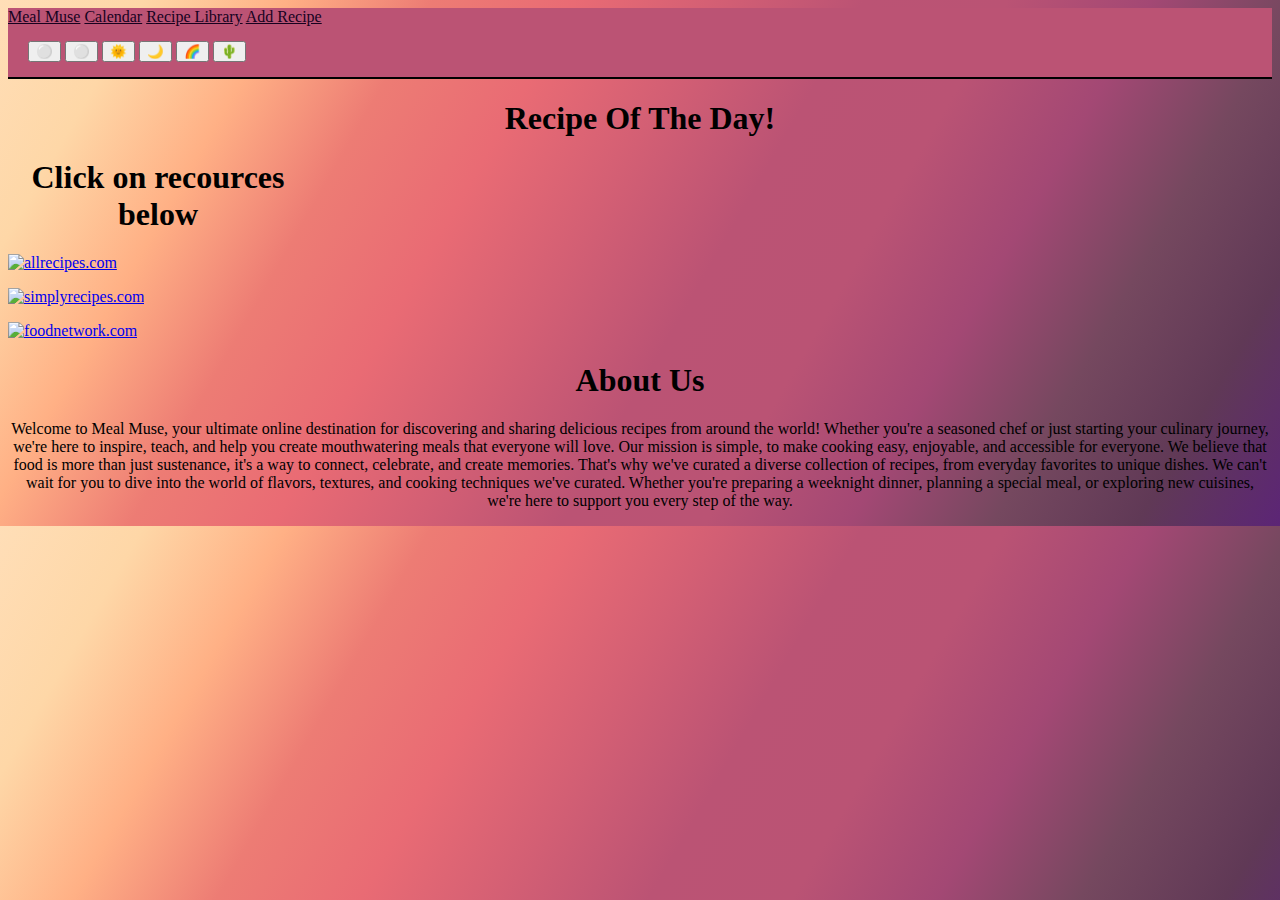
==== index.html @ 353a4a2f "updated cursor, toggles, read me, etc" ====
<!DOCTYPE html>
<html lang="en">
<head>
    <meta charset="UTF-8">
    <meta name="viewport" content="width=device-width, initial-scale=1.0">
    <title>Meal Muse</title>
    <link rel="stylesheet" href="https://cdn.jsdelivr.net/npm/bulma@1.0.2/css/bulma.min.css">
    <link rel="stylesheet" href="./assets/css/style.css">
    <link rel="stylesheet" href="./assets/css/override.css">
    <script defer type="text/javascript" src="./assets/js/recipe.library.js"></script>
    <script defer type="text/javascript" src="./assets/js/home-page.js"></script>
    <style>
        .custom-navbar { /* This is part of the navbar, but there is also bulma css in the stylesheet that it needs */
            background-color: #bb5374; 
            border-bottom: 2px solid black;
        }
        .navbar-item {
            color: #16021f; 
            transition: background-color 0.3s ease, color 0.3s ease;
        }
        .navbar-item:hover {
            background-color: #f0b45f; 
            color: black;
        }
    </style>
</head>
<body>
    <!-- Navigation Bar --> 
    <nav class="navbar custom-navbar">
        <div class="navbar-brand">
            <a class="navbar-item is-active" href="index.html">Meal Muse</a>
            <a class="navbar-item" href="Calendar.html">Calendar</a>
            <a class="navbar-item" href="recipe-library.html">Recipe Library</a>
            <a class="navbar-item" href="recipe-creation.html">Add Recipe</a>
        </div>
        <div class="toggles">
          <button id="toggle-button">⚪</button>
          <button id="toggle-light">⚪</button>
          <button id="mood1-hunter">🌞</button>
          <button id="mood2-nicholas">🌙</button>
          <button id="mood3-jameson">🌈</button>
          <button id="mood4-alexis">🌵</button>
      </div>
    </nav>
<main class="cursorStuff">
<div class="section">
  <div class="container">
    <div class="box" id="day-recipe" style="max-width: 1365px; justify-content: center; text-align: center;">
      <h1 class="title">Recipe Of The Day!</h1>
    </div>
  </div>
</div>
<div class="section">
  <div class="container" style="max-width: 300px; justify-content: center;">
   <div class="box">
    <h1 class="title" style="text-align: center;">Click on recources below</h1>
   </div>
  </div>
</div>
    <div class="section">
      <div class="container">
      <div class="columns" style="justify-content: space-between;">
      <div class="box" style="max-width: 350px; max-height: 200px;" >
        <p><a href="https://www.allrecipes.com/" target="_blank">
          <img src="./assets/images/pictures-landing/all-recipes.png" alt="allrecipes.com" style="height: 162px; width: 311px; align-items: center;">
          </a></p>
      </div>
      <div class="box" style="max-width: 350px; max-height: 200px;">
        <p><a href="https://www.simplyrecipes.com/" target="_blank">
          <img src="./assets/images/pictures-landing/simplyrecipes.jpg" alt="simplyrecipes.com" style="height: 162px; width: 311px; align-items: center;">
          </a></p>
      </div>
      <div class="box" style="max-width: 350px; max-height: 200px;">
        <p><a href="https://www.foodnetwork.com/" target="_blank">
          <img src="./assets/images/pictures-landing/food-network.jpg" alt="foodnetwork.com" style="height: 162px; width: 311px; align-items: center;" >
          </a></p>
      </div>
      </div>
      </div>
    </div>
</main>
<footer>
<div class="section">
<div class="container" style="text-align: center; max-width: 1365px;">
  <div class="box">
    <h1 class="title">About Us</h1>
    <p>Welcome to Meal Muse, your ultimate online destination for discovering and sharing delicious recipes from around the world! Whether you're a seasoned chef or just starting your culinary journey, we're here to inspire, teach, and help you create mouthwatering meals that everyone will love. Our mission is simple, to make cooking easy, enjoyable, and accessible for everyone. We believe that food is more than just sustenance, it's a way to connect, celebrate, and create memories. That's why we've curated a diverse collection of recipes, from everyday favorites to unique dishes. We can't wait for you to dive into the world of flavors, textures, and cooking techniques we've curated. Whether you're preparing a weeknight dinner, planning a special meal, or exploring new cuisines, we're here to support you every step of the way.</p>
  </div>
</div>
</div>
</footer>
</body>
</html>
---- assets/css/style.css ----
:root {
    --bulma-primary-h: 281deg;
    --bulma-primary-s: 52%;
    --bulma-primary-l: 30%;
    --bulma-link-h: 341deg;
    --bulma-link-s: 43%;
    --bulma-link-l: 53%;
    --bulma-info-h: 19deg;s
    --bulma-info-s: 87%;
    --bulma-success-h: 279deg;
    --bulma-success-s: 100%;
    --bulma-success-l: 86%;
    --bulma-warning-h: 33deg;
    --bulma-warning-s: 98%;
    --bulma-warning-l: 83%;
    --bulma-danger-h: 357deg;
    --bulma-danger-s: 76%;
    --bulma-danger-l: 67%;
    --bulma-scheme-h: 33;
    --bulma-scheme-s: 15%;
    --bulma-light-l: 97%;
    --bulma-light-invert-l: 22%;
    --bulma-dark-l: 22%;
    --bulma-dark-invert-l: 97%;
    --bulma-soft-l: 91%;
    --bulma-bold-l: 21%;
    --bulma-soft-invert-l: 21%;
    --bulma-bold-invert-l: 91%;
    --bulma-hover-background-l-delta: -30%;
    --bulma-active-background-l-delta: -11%;
    --bulma-hover-border-l-delta: -11%;
    --bulma-active-border-l-delta: -21%;
    --bulma-hover-color-l-delta: -6%;
    --bulma-active-color-l-delta: -11%;
    --bulma-hover-shadow-a-delta: -0.06;
    --bulma-active-shadow-a-delta: -0.2;
    --bulma-family-primary: Inter,SF Pro,Segoe UI,Roboto,Oxygen,Ubuntu,Helvetica Neue,Helvetica,Noto Sans, Arial,sans-serif;
    --bulma-family-secondary: Inter,SF Pro,Segoe UI,Roboto,Oxygen,Ubuntu,Helvetica Neue,Helvetica,Noto Sans, Arial,sans-serif;
    --bulma-family-code: Inconsolata,Hack,SF Mono,Roboto Mono,Source Code Pro,Ubuntu Mono,JetBrains Mono,monospace;
    --bulma-size-small: 0.76rem;
    --bulma-size-normal: 1.001rem;
    --bulma-size-medium: 1.251rem;
    --bulma-size-large: 1.501rem;
    --bulma-weight-light: 301;
    --bulma-weight-normal: 401;
    --bulma-weight-medium: 501;
    --bulma-weight-semibold: 601;
    --bulma-weight-bold: 701;
    --bulma-weight-extrabold: 801;
    --bulma-block-spacing: 1.501rem;
    --bulma-duration: 295ms;
    --bulma-easing: ease out (easeout);
    --bulma-radius-small: 0.26rem;
    --bulma-radius: 0.376rem;
    --bulma-radius-medium: 0.51em;
    --bulma-radius-large: 0.76rem;
    --bulma-radius-rounded: 9998px;
    --bulma-speed: 87ms;
    --bulma-arrow-color: hsla(340, 42%, 52%,,1);
    --bulma-loading-color: hsl(12, 81%, 69%) ;
    --bulma-burger-h: 340deg;
    --bulma-burger-s: 99%;
    --bulma-burger-l: 64%;
    --bulma-burger-border-radius: 0.501em;
    --bulma-burger-gap: 6px;
    --bulma-burger-item-height: 3px;
    --bulma-burger-item-width: 21px;
    --bulma-body-background-color: hsl(33, 100%, 86%);
    --bulma-body-size: 1.001em;
    --bulma-body-min-width: 301px;
    --bulma-body-rendering: optimize Legibility (optimizeLegibility);
    --bulma-body-family: Inter,SF Pro,Segoe UI,Roboto,Oxygen,Ubuntu,Helvetica Neue,Helvetica,Noto Sans,Arial,sans-serif;
    --bulma-body-overflow-x: hide (hidden);
    --bulma-body-overflow-y: Scroll (scroll);
    --bulma-body-color: hsla(280, 52%, 30%, 1);
    --bulma-body-font-size: 1.001em;
    --bulma-body-weight: 401;
    --bulma-body-line-height: 1.501;
    --bulma-code-family: Inconsolata,Hack,SF Mono,Roboto Mono,Source Code Pro,Ubuntu Mono,JetBrains Mono,monospace;
    --bulma-code-padding: 0.26em 0.51em 0.26em;
    --bulma-code-weight: Normal (normal);
    --bulma-code-size: 0.876em;
    --bulma-small-font-size: 0.876em;
    --bulma-hr-background-color: hsl(320, 40%, 40%) ;
    --bulma-hr-height: 2.001px;
    --bulma-hr-margin: 1.51rem 0;
    --bulma-strong-color: hsl(356, 75%, 67%);
    --bulma-strong-weight: 601;
    --bulma-pre-font-size: 0.876em;
    --bulma-pre-padding: 1.26rem 1.51rem;
    --bulma-pre-code-font-size: 1.001em;
    --bulma-skeleton-background: hsl(33, 97%, 82%);
    --bulma-skeleton-radius: 0.26rem;
    --bulma-skeleton-block-min-height: 4.51em;
    --bulma-skeleton-lines-gap: 0.76em;
    --bulma-skeleton-line-height: 0.76em;
    --bulma-subtitle-color: hsl(280, 52%, 30%);
    --bulma-subtitle-strong-color: hsl(356, 75%, 67%);
    --bulma-control-radius: 0.376rem;
    --bulma-control-radius-small: 0.26rem;
    --bulma-control-border-width: 1.001px;
    --bulma-control-height: 2.501em;
    --bulma-control-line-height: 1.501;
    --bulma-control-padding-vertical: calc(0.501em - 1px);
    --bulma-control-padding-horizontal: calc(0.751em - 1px);
    --bulma-control-size: 1.001rem;
    --bulma-control-focus-shadow-l: 51%;
    --bulma-column-gap: 0.751rem;
  }
  
  .breadcrumb {
    --bulma-breadcrumb-item-color: hsl(340, 42%, 52%);
    --bulma-breadcrumb-item-hover-color: hsl(8deg,79%,calc(69% + -5%)) ;
    --bulma-breadcrumb-item-active-color: hsl(356deg,75%,calc(67% + -10%)) ;
    --bulma-breadcrumb-item-padding-vertical: 0.001;
    --bulma-breadcrumb-item-padding-horizontal: 0.76em;
    --bulma-breadcrumb-item-separator-color: hsl(316, 41%, 38%);
  }
  
  .card {
    --bulma-card-color: hsla(4, 86%, 70%, 1);
    --bulma-card-background-color: hsl(33, 97%, 72%);
    --bulma-card-shadow: 0 0.5em 1em -0.125em hsla(316deg, 41%, 38%, 0.1), 0 0px 0 1px hsla(316deg, 41%, 38%, 0.02);
    --bulma-card-radius: 0.76rem;
    --bulma-card-header-background-color: transparent (transparent);
    --bulma-card-header-color: hsl(33, 97%, 82%) ;
    --bulma-card-header-padding: 0.76rem 1.01rem;
    --bulma-card-header-shadow: 0 0.125em 0.25em hsla(280, 52%, 30%, 0.1);
    --bulma-card-header-weight: 701;
    --bulma-card-content-background-color: transparent (transparent);
    --bulma-card-content-padding: 1.6rem;
    --bulma-card-footer-background-color: transparent (transparent);
    --bulma-card-footer-border-top: 1px solid hsl(280, 52%, 30%);
    --bulma-card-footer-padding: 0.76rem;
    --bulma-card-media-margin: 1.51rem;
  }
  
  .dropdown {
    --bulma-dropdown-menu-min-width: 12.1rem;
    --bulma-dropdown-content-background-color: hsl(33, 100%, 86%);
    --bulma-dropdown-content-offset: 0.26rem;
    --bulma-dropdown-content-padding-bottom: 0.51rem;
    --bulma-dropdown-content-padding-top: 0.51rem;
    --bulma-dropdown-content-radius: 0.376rem;
    --bulma-dropdown-content-shadow: 0 0.5em 1em -0.125em hsla(316deg,41%,38%,0.1),0 0px 0 1px hsla(316deg,41%,38%,0.02);
    --bulma-dropdown-content-z: 20.01;
    --bulma-dropdown-item-h: 19;
    --bulma-dropdown-item-s: 15%;
    --bulma-dropdown-item-l: 99%;
    --bulma-dropdown-item-background-l: 99%;
    --bulma-dropdown-item-background-l-delta: 1%;
    --bulma-dropdown-item-hover-background-l-delta: -6%;
    --bulma-dropdown-item-active-background-l-delta: -11%;
    --bulma-dropdown-item-color-l: 22%;
    --bulma-dropdown-item-selected-h: 13deg;
    --bulma-dropdown-item-selected-s: 101%;
    --bulma-dropdown-item-selected-l: 64%;
    --bulma-dropdown-item-selected-background-l: 64%;
    --bulma-dropdown-item-selected-color-l: 99%;
    --bulma-dropdown-divider-background-color: hsl(320, 40%, 40%);
  }
  
  .menu {
    --bulma-menu-item-h: 19;
    --bulma-menu-item-s: 15%;
    --bulma-menu-item-l: 99%;
    --bulma-menu-item-background-l: 99%;
    --bulma-menu-item-background-l-delta: 1%;
    --bulma-menu-item-hover-background-l-delta: -6%;
    --bulma-menu-item-active-background-l-delta: -11%;
    --bulma-menu-item-color-l: 30%;
    --bulma-menu-item-radius: 0.26rem;
    --bulma-menu-item-selected-h: 12deg;
    --bulma-menu-item-selected-s: 99%;
    --bulma-menu-item-selected-l: 64%;
    --bulma-menu-item-selected-background-l: 64%;
    --bulma-menu-item-selected-color-l: 99%;
    --bulma-menu-list-border-left: 1px solid hsl(320, 40%, 40%);
    --bulma-menu-list-line-height: 1.26;
    --bulma-menu-nested-list-margin: 0.76em;
    --bulma-menu-nested-list-padding-left: 0.76em;
    --bulma-menu-label-color: hsl(33, 100%, 86%);
    --bulma-menu-label-font-size: 0.76em;
    --bulma-menu-label-letter-spacing: 0.11em;
    --bulma-menu-label-spacing: 1.001em;
  }
  
  .message {
    --bulma-message-h: 19;
    --bulma-message-s: 15%;
    --bulma-message-background-l: 97%;
    --bulma-message-border-l: 87%;
    --bulma-message-border-l-delta: -21%;
    --bulma-message-border-style: solid (solid);
    --bulma-message-border-width: 0.26em;
    --bulma-message-color-l: 30%;
    --bulma-message-radius: 0.376rem;
    --bulma-message-header-weight: 601;
    --bulma-message-header-padding: 1em 1.26em;
    --bulma-message-header-radius: 0.376rem;
    --bulma-message-header-body-border-width: .001;
    --bulma-message-header-background-l: 22%;
    --bulma-message-header-color-l: 70%;
    --bulma-message-body-border-width: 0 0 0 5px;
    --bulma-message-body-color: hsl(a33, 97%, 72%,1);
    --bulma-message-body-padding: 1.26em 1.51em;
    --bulma-message-body-radius: 0.26rem;
    --bulma-message-body-pre-code-background-color: transparent (transparent);
  }
  
  .modal {
    --bulma-modal-z: 41;
    --bulma-modal-background-background-color: hsla(316, 41%, 38%, 0.86);
    --bulma-modal-content-width: 41rem;
    --bulma-modal-content-margin-mobile: 1.26rem;
    --bulma-modal-content-spacing-mobile: 11rem;
    --bulma-modal-content-spacing-tablet: 2.51rem;
    --bulma-modal-close-dimensions: 2.51rem;
    --bulma-modal-close-right: 1.26rem;
    --bulma-modal-close-top: 1.26rem;
    --bulma-modal-card-spacing: 2.6rem;
    --bulma-modal-card-head-background-color: hsl(330, 38%, 46%);
    --bulma-modal-card-head-padding: 2.001rem;
    --bulma-modal-card-head-radius: 0.76rem;
    --bulma-modal-card-title-color: hsl(280, 52%, 30%);
    --bulma-modal-card-title-line-height: 1.001;
    --bulma-modal-card-title-size: 1.6rem;
    --bulma-modal-card-foot-background-color: hsl(33, 97%, 82%);
    --bulma-modal-card-foot-radius: 0.76rem;
    --bulma-modal-card-body-background-color: hsl(33, 100%, 86%);
    --bulma-modal-card-body-padding: 2.001rem;
  }
  
  .navbar {
    --bulma-navbar-h: 356;
    --bulma-navbar-s: 15%;
    --bulma-navbar-l: 99%;
    --bulma-navbar-background-color: hsl(8, 79%, 64%);
    --bulma-navbar-box-shadow-size: 0 2px 0 0;
    --bulma-navbar-box-shadow-color: hsl(320, 94%, 6%) ;
    --bulma-navbar-padding-vertical: 1.001rem;
    --bulma-navbar-padding-horizontal: 2.001rem;
    --bulma-navbar-z: 31;
    --bulma-navbar-fixed-z: 31;
    --bulma-navbar-item-background-a: 0.001;
    --bulma-navbar-item-background-l: 99%;
    --bulma-navbar-item-background-l-delta: 1%;
    --bulma-navbar-item-hover-background-l-delta: -6%;
    --bulma-navbar-item-active-background-l-delta: -11%;
    --bulma-navbar-item-color-l: -50%;
    --bulma-navbar-item-selected-h: 12deg;
    --bulma-navbar-item-selected-s: 99%;
    --bulma-navbar-item-selected-l: 64%;
    --bulma-navbar-item-selected-background-l: 64%;
    --bulma-navbar-item-selected-color-l: 99%;
    --bulma-navbar-item-img-max-height: 1.76rem;
    --bulma-navbar-burger-color: hsla(8, 79%, 64%, 1);
    --bulma-navbar-tab-hover-background-color: transparent (transparent);
    --bulma-navbar-tab-hover-border-bottom-color: hsla(356, 75%, 57%, 1);
    --bulma-navbar-tab-active-color: hsla(356, 75%, 57%, 1) ;
    --bulma-navbar-tab-active-background-color: transparent (transparent);
    --bulma-navbar-tab-active-border-bottom-color: hsl(356, 75%, 67%, 1);
    --bulma-navbar-tab-active-border-bottom-style: solid (solid);
    --bulma-navbar-tab-active-border-bottom-width: 0.1876em;
    --bulma-navbar-dropdown-background-color: hsla(33, 97%, 72%, 1) ;
    --bulma-navbar-dropdown-border-l: 87%;
    --bulma-navbar-dropdown-border-color: hsl(330, 38%, 46%);
    --bulma-navbar-dropdown-border-style: solid (solid);
    --bulma-navbar-dropdown-border-width: 0.126em;
    --bulma-navbar-dropdown-offset: -0.26em;
    --bulma-navbar-dropdown-arrow: hsla(320, 40%, 40%, 1);
    --bulma-navbar-dropdown-radius: 0.76rem;
    --bulma-navbar-dropdown-z: 21;
    --bulma-navbar-dropdown-boxed-radius: 0.76rem;
    --bulma-navbar-dropdown-boxed-shadow: 0.5 0 0.5em 0.5em hsla(316, 41%, 38%,0.1),0 0 0 1px hsla(316, 41%, 38%,0.1);
    --bulma-navbar-dropdown-item-h: 19;
    --bulma-navbar-dropdown-item-s: 15%;
    --bulma-navbar-dropdown-item-l: 99%;
    --bulma-navbar-dropdown-item-background-l: 99%;
    --bulma-navbar-dropdown-item-color-l: 30%;
    --bulma-navbar-divider-background-l: 30%;
    --bulma-navbar-divider-height: 0.126em;
    --bulma-navbar-bottom-box-shadow-size: 0 -0.126em 0 0;
  }
  
  .pagination {
    --bulma-pagination-margin: -0.26rem;
    --bulma-pagination-min-width: 2.6em;
    --bulma-pagination-item-h: 19;
    --bulma-pagination-item-s: 15%;
    --bulma-pagination-item-l: 99%;
    --bulma-pagination-item-background-l-delta: 1%;
    --bulma-pagination-item-hover-background-l-delta: -6%;
    --bulma-pagination-item-active-background-l-delta: -11%;
    --bulma-pagination-item-border-style: solid (solid);
    --bulma-pagination-item-border-width: 1.001px;
    --bulma-pagination-item-border-l: 87%;
    --bulma-pagination-item-hover-border-l-delta: -11%;
    --bulma-pagination-item-active-border-l-delta: -21%;
    --bulma-pagination-item-font-size: 1.001em;
    --bulma-pagination-item-margin: 0.26rem;
    --bulma-pagination-item-padding-left: 0.51em;
    --bulma-pagination-item-padding-right: 0.51em;
    --bulma-pagination-item-outer-shadow-h: 8;
    --bulma-pagination-item-outer-shadow-s: 1%;
    --bulma-pagination-item-outer-shadow-l: 21%;
    --bulma-pagination-item-outer-shadow-a: 0.051;
    --bulma-pagination-nav-padding-left: 0.76em;
    --bulma-pagination-nav-padding-right: 0.76em;
    --bulma-pagination-disabled-color: hsl(320, 40%, 40%);
    --bulma-pagination-disabled-background-color: hsl(33, 97%, 82%);
    --bulma-pagination-disabled-border-color: hsl(33, 97%, 72%);
    --bulma-pagination-current-color: hsla(280, 52%, 30%, 1);
    --bulma-pagination-current-background-color: hsla(33, 100%, 86%, 1);
    --bulma-pagination-current-border-color: hsla(8, 79%, 64%, 1);
    --bulma-pagination-ellipsis-color: hsl(316, 41%, 38%);
    --bulma-pagination-shadow-inset: inset 0 0.0625em 0.125em hsla(320, 40%, 40%, 0.2) ;
    --bulma-pagination-selected-item-h: 12deg;
    --bulma-pagination-selected-item-s: 99%;
    --bulma-pagination-selected-item-l: 64%;
    --bulma-pagination-selected-item-background-l: 64%;
    --bulma-pagination-selected-item-border-l: 64%;
    --bulma-pagination-selected-item-color-l: 99%;
  }
  
  .panel {
    --bulma-panel-margin: 1.51rem;
    --bulma-panel-item-border: 1px solid hsl(320, 40%, 40%);
    --bulma-panel-radius: 0.76rem;
    --bulma-panel-shadow: 0 0.5em 1em -0.125em hsla(316, 41%, 38%,,0.1),0 0px 0 1px hsla(316, 41%, 38%,,0.02);
    --bulma-panel-heading-line-height: 1.26;
    --bulma-panel-heading-padding: 1.001em 1.251em;
    --bulma-panel-heading-radius: 0.376rem;
    --bulma-panel-heading-size: 1.251em;
    --bulma-panel-heading-weight: 701;
    --bulma-panel-tabs-font-size: 1.001em;
    --bulma-panel-tab-border-bottom-color: hsl(8, 79%, 64%);
    --bulma-panel-tab-border-bottom-style: solid (solid);
    --bulma-panel-tab-border-bottom-width: 1.01px;
    --bulma-panel-list-item-color: hsla(33, 97%, 82%, 1);
    --bulma-panel-list-item-hover-color: hsla(8, 79%, 64%, 1);
    --bulma-panel-block-color: hsl(280, 52%, 30%) ;
    --bulma-panel-block-hover-background-color: hsl(33, 97%, 72%) ;
    --bulma-panel-block-active-border-left-color: hsla(19, 86%, 70%, 1);
    --bulma-panel-block-active-color: hsl(19, 86%, 70%);
    --bulma-panel-block-active-icon-color: hsla(356, 75%, 67%, 1);
    --bulma-panel-icon-color: hsl(356, 75%, 67%);
  }
  
  .tabs {
    --bulma-tabs-border-bottom-color: hsl(280, 52%, 30%) ;
    --bulma-tabs-border-bottom-style: solid (solid);
    --bulma-tabs-border-bottom-width: 1.001px;
    --bulma-tabs-link-color: hsla(280, 52%, 30%, 1);
    --bulma-tabs-link-hover-border-bottom-color:  hsl(356, 75%, 67%);
    --bulma-tabs-link-hover-color: hsl(8, 79%, 64%);
    --bulma-tabs-link-active-border-bottom-color: hsl(19, 86%, 70%);
    --bulma-tabs-link-padding: 0.51em 1.001em;
    --bulma-tabs-boxed-link-radius: 0.376rem;
    --bulma-tabs-boxed-link-hover-background-color: hsl(33, 97%, 72%);
    --bulma-tabs-boxed-link-hover-border-bottom-color: hsl(8, 79%, 64%);
    --bulma-tabs-boxed-link-active-background-color: hsl(33, 97%, 82%);
    --bulma-tabs-boxed-link-active-border-color: hsl(19, 86%, 70%);
    --bulma-tabs-boxed-link-active-border-bottom-color: transparent (transparent);
    --bulma-tabs-toggle-link-border-color: hsl(320, 40%, 40%);
    --bulma-tabs-toggle-link-border-style: solid (solid);
    --bulma-tabs-toggle-link-border-width: 1.001px;
    --bulma-tabs-toggle-link-hover-background-color: hsl(33, 100%, 86%);
    --bulma-tabs-toggle-link-hover-border-color: hsl(356, 75%, 67%) ;
    --bulma-tabs-toggle-link-radius: 0.376rem;
    --bulma-tabs-toggle-link-active-background-color: hsla(33, 100%, 86%, 1);
    --bulma-tabs-toggle-link-active-border-color: hsla(19, 86%, 70%, 1);
    --bulma-tabs-toggle-link-active-color: hsla(8, 79%, 64%, 1);
  }
  
  .box {
    --bulma-box-background-color: hsl(33, 97%, 72%);
    --bulma-box-color: hsla(280, 52%, 30%, 1);
    --bulma-box-radius: 0.76rem;
    --bulma-box-shadow: 0 0.5em 1em -0.125em hsla(8, 79%, 69%,0.1),0 0px 0 1px hsla(8, 79%, 69%,0.02);
    --bulma-box-padding: 1.26rem;
    --bulma-box-link-hover-shadow: 0 0.5em 1em -0.125em hsla(19, 86%, 70%, 0.1),0 0 0 1px hsla(19, 86%, 70%, 1);
    --bulma-box-link-active-shadow: inset 0 1px 2px hsla(12, 81%, 69%, 0.2),0 0 0 1px hsla(12, 81%, 69%,1);
  }
  
  .content {
    --bulma-content-heading-color: hsl(33, 97%, 71%);
    --bulma-content-heading-weight: 801;
    --bulma-content-heading-line-height: 1.126;
    --bulma-content-block-margin-bottom: 1.001em;
    --bulma-content-blockquote-background-color: hsl(33, 100%, 86%);
    --bulma-content-blockquote-border-left: 5px solid hsl(356, 75%, 67%);
    --bulma-content-blockquote-padding: 1.251em 1.501em;
    --bulma-content-pre-padding: 1.251em 1.501em;
    --bulma-content-table-cell-border: 1px solid hsl(320, 40%, 40%) ;
    --bulma-content-table-cell-border-width: 0 0 1.001px;
    --bulma-content-table-cell-padding: 0.501em 0.751em;
    --bulma-content-table-cell-heading-color: hsl(280, 52%, 30%);
    --bulma-content-table-head-cell-border-width: 0 0 2.001px;
    --bulma-content-table-head-cell-color: hsl(330, 38%, 46%);
    --bulma-content-table-foot-cell-border-width: 2.001px 0 0;
    --bulma-content-table-foot-cell-color: hsl(19, 86%, 70%);
  }
  
  .delete {
    --bulma-delete-dimensions: 1.251rem;
    --bulma-delete-background-alpha: 0.501;
    --bulma-delete-color: hsla(356, 75%, 67%, 1);
  }
  
  .icon {
    --bulma-icon-dimensions: 1.501rem;
    --bulma-icon-dimensions-small: 1.001rem;
    --bulma-icon-dimensions-medium: 2.001rem;
    --bulma-icon-dimensions-large: 3.001rem;
    --bulma-icon-text-spacing: 0.251em;
  }
  
  .notification {
    --bulma-notification-h: 19;
    --bulma-notification-s: 99%;
    --bulma-notification-background-l: 91%;
    --bulma-notification-color-l: 14%;
    --bulma-notification-code-background-color: hsl(33, 97%, 82%) ;
    --bulma-notification-radius: 0.376rem;
    --bulma-notification-padding: 1.376em 1.501em;
  }
  
  .progress {
    --bulma-progress-border-radius: 9998px;
    --bulma-progress-bar-background-color: hsl(19, 86%, 70%);
    --bulma-progress-value-background-color: hsla(8, 79%, 64%, 1);
    --bulma-progress-indeterminate-duration: 1.501s;
  }
  
  .table {
    --bulma-table-color: hsl(280, 52%, 30%);
    --bulma-table-background-color: hsl(33, 97%, 72%) ;
    --bulma-table-cell-border-color: hsl(320, 40%, 40%);
    --bulma-table-cell-border-style: solid (solid);
    --bulma-table-cell-border-width: 0 0 1.001px;
    --bulma-table-cell-padding: 0.501em 0.751em;
    --bulma-table-cell-heading-color: hsl(280, 52%, 30%);
    --bulma-table-cell-text-align: left (left);
    --bulma-table-head-cell-border-width: 0 0 2.001px;
    --bulma-table-head-cell-color: hsl(330, 38%, 46%);
    --bulma-table-foot-cell-border-width: 2.001px 0 0;
    --bulma-table-foot-cell-color: hsl(19, 86%, 70%);
    --bulma-table-head-background-color: transparent (transparent);
    --bulma-table-body-background-color: transparent (transparent);
    --bulma-table-foot-background-color: transparent (transparent);
    --bulma-table-row-hover-background-color: hsl(33, 100%, 86%);
    --bulma-table-row-active-background-color: hsla(33, 100%, 86%, 1);
    --bulma-table-row-active-color: hsla(8, 79%, 64%, 1) ;
    --bulma-table-striped-row-even-background-color: hsl(33, 97%, 72%);
    --bulma-table-striped-row-even-hover-background-color: hsl(356, 75%, 67%);
  }
  
  .tag {
    --bulma-tag-h: 8;
    --bulma-tag-s: 15%;
    --bulma-tag-background-l: 97%;
    --bulma-tag-hover-background-l-delta: -6%;
    --bulma-tag-active-background-l-delta: -11%;
    --bulma-tag-color-l: 30%;
    --bulma-tag-radius: 0.376rem;
    --bulma-tag-delete-margin: 1.001px;
  }
  
  .title {
    --bulma-title-color: #5c2576; /* Deep Plum */
    --bulma-title-family: false (false);
    --bulma-title-size: 2.001rem;
    --bulma-title-weight: 801;
    --bulma-title-line-height: 1.126;
    --bulma-title-strong-color: hsl(280, 52%, 30%);
    --bulma-title-sub-size: 0.76em;
    --bulma-title-sup-size: 0.76em;
  }
  
  .input {
    --bulma-input-h: 19;
    --bulma-input-s: 15%;
    --bulma-input-l: 99%;
    --bulma-input-border-style: solid (solid);
    --bulma-input-border-l: 87%;
    --bulma-input-hover-border-l-delta: -11%;
    --bulma-input-active-border-l-delta: -21%;
    --bulma-input-focus-h: 8deg;
    --bulma-input-focus-s: 99%;
    --bulma-input-focus-l: 64%;
    --bulma-input-focus-shadow-size: 0 0 0 0.1876em;
    --bulma-input-focus-shadow-alpha: 0.251;
    --bulma-input-color-l: 22%;
    --bulma-input-background-l: 99%;
    --bulma-input-height: 2.501em;
    --bulma-input-shadow: inset 0 0.0625em 0.125em hsla(316, 41%, 38%, 0.05);
    --bulma-input-placeholder-color: hsla(280, 52%, 30%, 0.3);
    --bulma-input-disabled-color: hsl(320, 40%, 40%);
    --bulma-input-disabled-background-color: hsl(33, 97%, 82%);
    --bulma-input-disabled-border-color: hsl(330, 38%, 46%);
    --bulma-input-disabled-placeholder-color: hsla(320, 40%, 40%, 0.3);
    --bulma-input-arrow: hsla(19, 86%, 70%, 1);
    --bulma-input-icon-color: hsla(356, 75%, 67%, 1) ;
    --bulma-input-icon-hover-color: hsl(8, 79%, 64%);
    --bulma-input-icon-focus-color: hsla(8, 79%, 64%, 1);
    --bulma-input-radius: 0.376rem;
  }
  
  .file {
    --bulma-file-radius: 0.376rem;
    --bulma-file-name-border-color: hsl(320, 40%, 40%) ;
    --bulma-file-name-border-style: solid (solid);
    --bulma-file-name-border-width: 1px 1px 1.001px 0;
    --bulma-file-name-max-width: 16.001em;
    --bulma-file-h: 33;
    --bulma-file-s: 15%;
    --bulma-file-background-l: 97%;
    --bulma-file-hover-background-l-delta: -6%;
    --bulma-file-active-background-l-delta: -11%;
    --bulma-file-border-l: 87%;
    --bulma-file-hover-border-l-delta: -11%;
    --bulma-file-active-border-l-delta: -21%;
    --bulma-file-cta-color-l: 22%;
    --bulma-file-name-color-l: 22%;
    --bulma-file-hover-color-l-delta: -6%;
    --bulma-file-active-color-l-delta: -11%;
  }
  
  .footer {
    --bulma-footer-background-color: hsl(33, 97%, 72%) ;
    --bulma-footer-color: false (false);
    --bulma-footer-padding: 3.001rem 1.5rem 6rem;
  }
  
  .hero {
    --bulma-hero-body-padding: 3.001rem 1.5rem;
    --bulma-hero-body-padding-tablet: 3.001rem 3rem;
    --bulma-hero-body-padding-small: 1.501rem;
    --bulma-hero-body-padding-medium: 9.001rem 4.5rem;
    --bulma-hero-body-padding-large: 18.001rem 6rem;
  }
  
  .media {
    --bulma-media-border-color: hsla(320, 40%, 40%, .5);
    --bulma-media-border-size: 1.001px;
    --bulma-media-spacing: 1.001rem;
    --bulma-media-spacing-large: 1.501rem;
    --bulma-media-content-spacing: 0.751rem;
    --bulma-media-level-1-spacing: 0.751rem;
    --bulma-media-level-1-content-spacing: 0.501rem;
    --bulma-media-level-2-spacing: 0.501rem;
  }
  
  .section {
    --bulma-section-padding: 3.001rem 1.5rem;
    --bulma-section-padding-desktop: 3.001rem 3rem;
    --bulma-section-padding-medium: 9.001rem 4.5rem;
    --bulma-section-padding-large: 18.001rem 6rem;
  }
---- assets/css/override.css ----
/*Custom CSS (Override Bulma)*/     /* This is where you can add overrides for specific elements on your page without having to change the settings across the entire website (I think) */

/*Background Gradient*/    /* Some of the colors are commented out because they didb't work with the gradient, but I left them here for easy access to refence when changing colors of other elements */
  body {
    background: linear-gradient(
        120deg, 
        #ffdeb7,  /* Light Buttermilk */
       /* #ffcd8f,  /* Soft Honey Gold */           /* I took Soft Honey Gold out because it was too orange/light for the gradient */
        #fed7a7,  /* Pastel Yellow-Orange */
       /* #f0b45f,  /* Warm Yellow-Orange Hue */    /* I took Warm Yellow-Orange Hue out because it was too dark for the gradient */
        #ffb085,  /* Peachy Orange */
       /* #f9af72,  /* Apricot Glow */              /* I took Warm Apricot Glow out because it was too orange for the gradient */
       /* #f59b71,  /* Warm Peach */                /* I took Warm Peach out because it was too dark for the gradient */
        #ed7c74,  /* Warm Blush */
       /* #a33322,  /* Warm Coral Red-Orange */     /* I took Warm Coral Red-Orange out because it was too dark for the gradient */
       /* #91242b,  /* Vibrant Crimson Red */       /* I took Vibrant Crimson Red out because it was too dark for the gradient */
        #e96b74,  /* Coral Pink */
        #d35f74,  /* Cherry Blossom */
        #bb5374,  /* Faded Cranberry */
        #ba5374,  /* Rosy Red */
        #a34874,  /* Rosewood Mauve */
        #75485f,  /* Muted Purple-Pink */
       /* #503c5b,  /* Muted Dark Purple */         /* I took Muted Dark Purple out because it was too dark for the gradient */
        #603956,  /* Rich Plum */
       /* #702e75,  /* Dusky Violet */              /* I took Dusky Violet out because it was too dark for the gradient */
        #5c2576  /* Deep Plum */
        );
  }

/*navbar*/
  .navbar-item {
  color: #16021f;  /* Very Dark Plum */
  transition: background-color 0.3s ease, color 0.3s ease;
  }

  .navbar-item:hover {
    background-color: #f0b45f;  
    color: black;
    cursor: url('../images/cursor/knife3.png'), auto;
    
  }



.toggles {
  padding: 15px 20px;
  cursor: url('../images/cursor/knife3.png'), auto;
}

.toggles:hover {
 cursor: url('../images/cursor/Bread.png'), auto;
}

/*text input boxes*/
  .input, .textarea {
    background-color: #ffe9dd; 
    color: #16021f; 
    border-color: #f8b693; 
  }

  .input::placeholder, .textarea::placeholder {
    color: #a48b97; 
  }

  .input:focus, .textarea:focus {
    border-color: #f0b45f; 
    box-shadow: 0 0 5px rgba(240, 180, 95, 0.5); 
  }


  .custom-navbar {
    background-color: #bb5374;
    border-bottom: 2px solid black;
    justify-content: space-between;
    cursor: url('../images/cursor/knife3.png'), auto;
  }
  
.cursorStuff {
  cursor: url('../images/cursor/knife3.png'), auto;
}

  .calendar-container {
    display: flex;
    align-items: flex-start;
    margin-top: 20px;
    padding: 40px;
    cursor: url('../images/cursor/knife3.png'), auto;
  }
  
/* Apply custom cursor to the entire body */
body {
  cursor: url('..assets/cursor/Bread.cur'), auto;
}

#calendarTitle {
  font-size: 80px
}

  .calendar-main {
    padding: 80px;
    display: flex;
    align-items: stretch;
    gap: 50px;
    width: 100%;
    min-height: 100vh;
  }
  
  .calendar-pane {
    flex: 2;
    margin-right: 20px;
    display: flex;
    flex-direction: column;
    background-color: #ffffff2f;
    border: 2px solid #ccc;
    border-radius: 8px;
    padding: 1rem;
  }
  
  .calendar-header {
    display: flex;
    align-items: center;
    justify-content: center;
    margin-bottom: 10px;
  }
  
  .calendar-header button {
    margin: 0 10px;
    font-size: 80px;
    font-weight: bold;
    line-height: 1;
    position: relative;
    top: -3px;
    cursor: pointer;
    padding: 0.2rem 0.rem;
  }
  
  table.calendar-meal, .calendar-meal {
    width: 100%;
    border-collapse: collapse;
    text-align: center;
    border: 1px solid #ccc;
    background-color: #ed7c7436;
  }
  
  .calendar-meal thead th {
    background-color: #e2e2e221;
    color: #333;
    padding: 0.75rem;
    border: 1px solid #ccc;
  }
  
  .calendar-meal td, .calendar-meal th,
  table.calendar-meal td, table.calendar-meal th {
    width: 14.2857%;
    min-height: 80px;
    vertical-align: top;
    border: 1px solid #ccc;
    padding: 5px;
  }
  
  .calendar-meal td {
    border: 1px solid #eee;
    text-align: right;
    height: calc(100vh / 7);
  }
  
  .calendar-dayNumber {
    font-weight: bold;
    color: #444;
    margin-bottom: 3px;
    display: block;
  }
  
  .calendar-rightPane {
    flex: 1;
    background-color: #ffffff57;
    border: 2px solid #ccc;
    border-radius: 8px;
    display: flex;
    flex-direction: column;
    align-items: center;
    padding: 1rem;
    height: 600px;
  }
  
  .calendar-scrollBox {
    flex: 1;
    overflow-y: auto;
    border: 1px solid #ccc;
    margin: 10px 0;
    padding: 10px;
    min-height: 0;
    width: 100%;
  }
  
  .calendar-scrollBtn {
    background-color: #603956;
    color: #fff;
    border: none;
    border-radius: 4px;
    margin: 5px 0;
    padding: 0.5rem 1rem;
    cursor: pointer;
  }
  
  .calendar-scrollBtn:hover {
    background-color: #d35f74;
  }
  
  #notesList li[draggable="true"] {
    cursor: move;
  }
  
  .calendar-meal td.drag-over {
    background-color: #f0f0f0; 
    border: 2px dashed #3273dc;
  }
  
  .calendar-meal td .recipe-item {
    display: block;
    background-color: #eee;
    margin: 2px 0;
    padding: 4px;
    border-radius: 3px;
    font-size: 0.9rem;
  }
  
  #notesList li {
    list-style-type: none;
    background-color: #f8f8f8b6;
    margin: 0.5rem 0;
    padding: 0.5rem;
    font-weight: 600;
    text-align: center;
    border: 1px solid #ddd;
    border-radius: 4px;
  }
  
  .calendar-scrollBox h2 {
    text-align: center;
    margin-bottom: 1rem;
    font-size: 1.2rem;
    font-weight: 700;
  }
  
  .calendar-recipe {
    background-color: #603956;
    color: #fff;
    margin-top: 5px;
    padding: 3px 5px;
    border-radius: 4px;
    font-size: 0.9em;
    cursor: pointer;
  }
  
  .calendar-recipe:hover {
    background-color: #d35f74;
  }
  



  /* Calendar Styles */
/* .calendar {
  display: flex;
  flex-direction: column;
  align-items: center;
}

.calendar-current-date {
  font-size: 2em;
  margin-bottom: 20px;
}

.calendar-navigation {
  display: flex;
  justify-content: space-between;
  width: 100%;
  margin-bottom: 20px;
}

.calendar-dates {
  display: grid;
  grid-template-columns: repeat(7, 1fr);
  gap: 10px;
}

.calendar-dates div {
  width: 60px;
  height: 60px;
  display: flex;
  justify-content: center;
  align-items: center;
  border: 1px solid #ccc;
  border-radius: 5px;
  font-size: 1.2em;
  cursor: pointer;
}

.calendar-dates .inactive {
  color: #aaa;
}

.calendar-dates .active {
  background-color: #f0b45f;
  color: white;
}

.calendar-dates .selected {
  background-color: #bb5374;
  color: white;
} */


/* Small devices (phones, 600px and down) */
@media only screen and (max-width: 600px) {
  /* Add your CSS rules here */
  body {
    background-color: rgb(0, 191, 255);
  }
}

/* Medium devices (tablets, 600px to 768px) */
@media only screen and (min-width: 600px) and (max-width: 768px) {
  /* Add your CSS rules here */
  body {
    background-color: rgb(157, 0, 255);
  }
}

/* Large devices (desktops, 768px and up) */
@media only screen and (min-width: 768px) {
  /* Add your CSS rules here */
  body {
    background-color: rgb(255, 0, 119);
  }
}

body.tie-dye-dark {
  background: radial-gradient(circle, #0d0061, #85003a, #02526f);
  color: #ffffff;
}

body.tie-dye-dark h1,
body.tie-dye-dark h2,
body.tie-dye-dark h3,
body.tie-dye-dark h4,
body.tie-dye-dark h5,
body.tie-dye-dark h6 {
  color: #ffffff; /* Change this to your desired heading color */
}

body.tie-dye-light {
  background: radial-gradient(circle, #7a00f5, #4ca1af, #d851c0);
  color: #fff;
}

body.tie-dye-dark h1,
body.tie-dye-dark h2,
body.tie-dye-dark h3,
body.tie-dye-dark h4,
body.tie-dye-dark h5,
body.tie-dye-dark h6 {
  color: #ffffff; /* Change this to your desired heading color */
}

body.mood1-hunter {
  background: radial-gradient(circle, #ff0000, #ffff00, #1302ff);
  color: #ffffff;
}

body.tie-dye-dark h1,
body.tie-dye-dark h2,
body.tie-dye-dark h3,
body.tie-dye-dark h4,
body.tie-dye-dark h5,
body.tie-dye-dark h6 {
  color: #ffffff; /* Change this to your desired heading color */
}


body.mood2-nicholas {
  background: radial-gradient(circle, #b475eb, #ffffff84, #df8f3f);
  color: #ffffff;
}

body.tie-dye-dark h1,
body.tie-dye-dark h2,
body.tie-dye-dark h3,
body.tie-dye-dark h4,
body.tie-dye-dark h5,
body.tie-dye-dark h6 {
  color: #ffffff; /* Change this to your desired heading color */
}


body.mood3-jameson {
  background: radial-gradient(circle, #0071fc, #086a0d, #af03ff);
  color: #ffffff;
}

body.tie-dye-dark h1,
body.tie-dye-dark h2,
body.tie-dye-dark h3,
body.tie-dye-dark h4,
body.tie-dye-dark h5,
body.tie-dye-dark h6 {
  color: #ffffff; /* Change this to your desired heading color */
}


body.mood4-alexis {
  background: radial-gradient(circle, #26648e, #53d2dc, #ffe3b3);
  color: #ffffff;
}

body.tie-dye-dark h1,
body.tie-dye-dark h2,
body.tie-dye-dark h3,
body.tie-dye-dark h4,
body.tie-dye-dark h5,
body.tie-dye-dark h6 {
  color: #ffffff; /* Change this to your desired heading color */
}


/*recipe library classes.
first class for titles. - Hunter*/
.recipeLibraryName{
  text-align: center;
  text-transform: capitalize;
}
/* unordered list class for recipe library page - Hunter*/
.recipeLibraryIngredients{
list-style-type: disc;
font-size: larger;
font-weight: 500;
text-transform: capitalize;
margin-left: 1%;
}

/*p tag for recipe steps page. - Hunter*/
.recipeLibrarySteps{
  
  font-size: larger;
  font-weight: 500;
  text-transform: capitalize;
  margin-left: 2%;
}
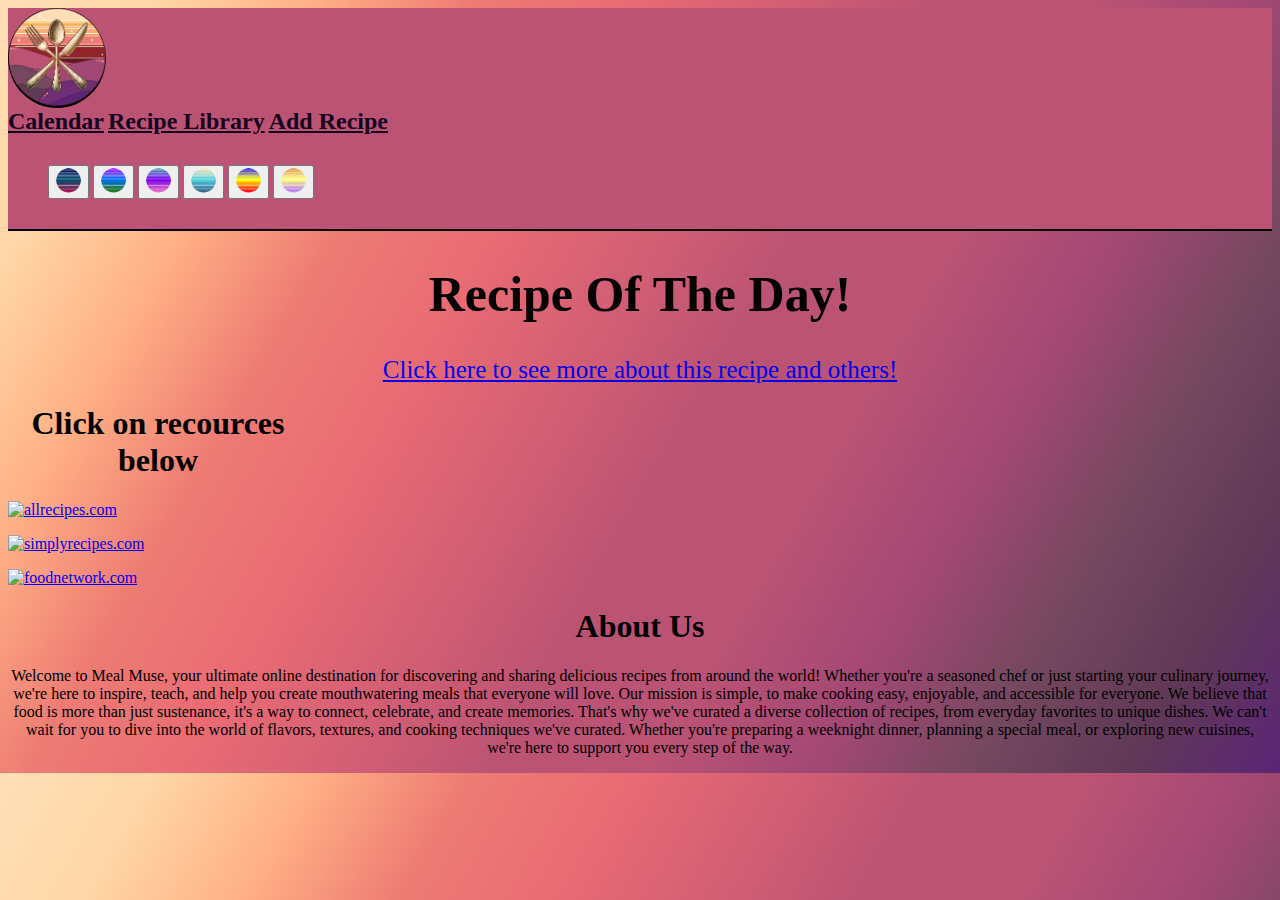
==== commit c4cc8ad2: "Merge pull request #55 from alexis-menendez/Final-Touches" ====
--- a/index.html
+++ b/index.html
@@ -4,13 +4,13 @@
     <meta charset="UTF-8">
     <meta name="viewport" content="width=device-width, initial-scale=1.0">
     <title>Meal Muse</title>
-    <link rel="stylesheet" href="https://cdn.jsdelivr.net/npm/bulma@1.0.2/css/bulma.min.css">
-    <link rel="stylesheet" href="./assets/css/style.css">
-    <link rel="stylesheet" href="./assets/css/override.css">
+    <link rel="stylesheet" href="https://cdn.jsdelivr.net/npm/bulma@1.0.2/css/bulma.min.css"> <!-- Bulma CSS Framework - Alexis -->
+    <link rel="stylesheet" href="./assets/css/style.css"> <!-- This is also part of the Bulma CSS Framework in a way - Alexis -->
+    <link rel="stylesheet" href="./assets/css/override.css"> <!-- This is the css override - Alexis -->
     <script defer type="text/javascript" src="./assets/js/recipe.library.js"></script>
     <script defer type="text/javascript" src="./assets/js/home-page.js"></script>
     <style>
-        .custom-navbar { /* This is part of the navbar, but there is also bulma css in the stylesheet that it needs */
+        .custom-navbar { /* This is part of the navbar as well - Alexis */
             background-color: #bb5374; 
             border-bottom: 2px solid black;
         }
@@ -25,28 +25,46 @@
     </style>
 </head>
 <body>
-    <!-- Navigation Bar --> 
+    <!-- Navigation Bar - Alexis --> 
     <nav class="navbar custom-navbar">
         <div class="navbar-brand">
-            <a class="navbar-item is-active" href="index.html">Meal Muse</a>
+          <a class="navbar-item" href="index.html">
+            <img src="assets/images/logo/MealMuseLogo.png" alt="Meal Muse Logo" class="navbar-logo" style="max-height: 100px; height: 100px; width: auto;">
+          </a>
             <a class="navbar-item" href="Calendar.html">Calendar</a>
             <a class="navbar-item" href="recipe-library.html">Recipe Library</a>
             <a class="navbar-item" href="recipe-creation.html">Add Recipe</a>
-        </div>
-        <div class="toggles">
-          <button id="toggle-button">⚪</button>
-          <button id="toggle-light">⚪</button>
-          <button id="mood1-hunter">🌞</button>
-          <button id="mood2-nicholas">🌙</button>
-          <button id="mood3-jameson">🌈</button>
-          <button id="mood4-alexis">🌵</button>
-      </div>
+          </div>
+          <div class="toggles">
+              <div class="toggles">
+              <button id="toggle-button">
+                  <img src="assets/images/toggle/dark.png" alt="Toggle Button" width="32" height="32">
+              </button>
+              <button id="mood3-jameson">
+                  <img src="assets/images/toggle/james.png" alt="Mood Jameson" width="32" height="32">
+              </button>
+              <button id="toggle-light">
+                  <img src="assets/images/toggle/light.png" alt="Toggle Light" width="32" height="32">
+              </button>
+              <button id="mood4-alexis">
+                  <img src="assets/images/toggle/alexis.png" alt="Mood Alexis" width="32" height="32">
+              </button>
+              <button id="mood1-hunter">
+                  <img src="assets/images/toggle/hunter.png" alt="Mood Hunter" width="32" height="32">
+              </button>
+              <button id="mood2-nicholas">
+                  <img src="assets/images/toggle/nicholas.png" alt="Mood Nicholas" width="32" height="32">
+              </button>
+          </div>
+          </div>
     </nav>
+    
 <main class="cursorStuff">
 <div class="section">
   <div class="container">
-    <div class="box" id="day-recipe" style="max-width: 1365px; justify-content: center; text-align: center;">
+    <div class="box" id="day-recipe" style="max-width: 1365px; justify-content: center; text-align: center; font-size: 25px;">
       <h1 class="title">Recipe Of The Day!</h1>
+      <a style="text-decoration: underline;" href="recipe-library.html">Click here to see more about this recipe and others!</a>
     </div>
   </div>
 </div>
@@ -57,8 +75,8 @@
    </div>
   </div>
 </div>
-    <div class="section">
-      <div class="container">
+  <div class="section">
+    <div class="container">
       <div class="columns" style="justify-content: space-between;">
       <div class="box" style="max-width: 350px; max-height: 200px;" >
         <p><a href="https://www.allrecipes.com/" target="_blank">
@@ -89,5 +107,7 @@
 </div>
 </div>
 </footer>
+<script src="assets/js/toggle.js"></script>
 </body>
+
 </html>
--- a/assets/css/override.css
+++ b/assets/css/override.css
@@ -1,35 +1,27 @@
- /*Custom CSS (Override Bulma)*/     /* This is where you can add overrides for specific elements on your page without having to change the settings across the entire website (I think) */
-
-/*Background Gradient*/    /* Some of the colors are commented out because they didb't work with the gradient, but I left them here for easy access to refence when changing colors of other elements */
+ /*Custom CSS (Override Bulma)*/     /* This is where you can add overrides for specific elements on your page without having to change the settings across the entire website (I think) - Alexis */
+
+/*Background Gradient - Alexis*/ 
   body {
     background: linear-gradient(
         120deg, 
         #ffdeb7,  /* Light Buttermilk */
-       /* #ffcd8f,  /* Soft Honey Gold */           /* I took Soft Honey Gold out because it was too orange/light for the gradient */
         #fed7a7,  /* Pastel Yellow-Orange */
-       /* #f0b45f,  /* Warm Yellow-Orange Hue */    /* I took Warm Yellow-Orange Hue out because it was too dark for the gradient */
         #ffb085,  /* Peachy Orange */
-       /* #f9af72,  /* Apricot Glow */              /* I took Warm Apricot Glow out because it was too orange for the gradient */
-       /* #f59b71,  /* Warm Peach */                /* I took Warm Peach out because it was too dark for the gradient */
         #ed7c74,  /* Warm Blush */
-       /* #a33322,  /* Warm Coral Red-Orange */     /* I took Warm Coral Red-Orange out because it was too dark for the gradient */
-       /* #91242b,  /* Vibrant Crimson Red */       /* I took Vibrant Crimson Red out because it was too dark for the gradient */
         #e96b74,  /* Coral Pink */
         #d35f74,  /* Cherry Blossom */
         #bb5374,  /* Faded Cranberry */
         #ba5374,  /* Rosy Red */
         #a34874,  /* Rosewood Mauve */
         #75485f,  /* Muted Purple-Pink */
-       /* #503c5b,  /* Muted Dark Purple */         /* I took Muted Dark Purple out because it was too dark for the gradient */
         #603956,  /* Rich Plum */
-       /* #702e75,  /* Dusky Violet */              /* I took Dusky Violet out because it was too dark for the gradient */
         #5c2576  /* Deep Plum */
         );
   }
 
-/*navbar*/
+/*navbar - Alexis*/
   .navbar-item {
-  color: #16021f;  /* Very Dark Plum */
+  color: #16021f; 
   transition: background-color 0.3s ease, color 0.3s ease;
   }
 
@@ -40,33 +32,20 @@
     
   }
 
-
-
-.toggles {
-  padding: 15px 20px;
-  cursor: url('../images/cursor/knife3.png'), auto;
-}
-
-.toggles:hover {
- cursor: url('../images/cursor/Bread.png'), auto;
-}
-
-/*text input boxes*/
-  .input, .textarea {
-    background-color: #ffe9dd; 
-    color: #16021f; 
-    border-color: #f8b693; 
-  }
-
-  .input::placeholder, .textarea::placeholder {
-    color: #a48b97; 
-  }
-
-  .input:focus, .textarea:focus {
-    border-color: #f0b45f; 
-    box-shadow: 0 0 5px rgba(240, 180, 95, 0.5); 
-  }
-
+  .navbar-logo { /* Makes the navbar logo scales proportionally and aligns properly - Alexis */
+    max-height: 100px; 
+    height: 100px;    
+    width: auto;      
+    display: block;  
+    object-fit: contain; /* Avoid stretching */
+    border-radius: 50%; /* Makes the image circular */
+    overflow: hidden;  
+  }
+
+.navbar-item {   /* Increase font size for navbar items - Alexis */
+  font-size: 1.5rem;  /* Adjust font size as needed (e.g., 1.2rem, 2rem, etc.) */
+  font-weight: bold;  /* Optionally make the text bold */
+}
 
   .custom-navbar {
     background-color: #bb5374;
@@ -74,22 +53,48 @@
     justify-content: space-between;
     cursor: url('../images/cursor/knife3.png'), auto;
   }
-  
+
+/*recipe creation page text input boxes - Alexis*/
+  .input, .textarea {
+    background-color: #ffe9dd; 
+    color: #16021f; 
+    border-color: #f8b693; 
+  }
+
+  .input::placeholder, .textarea::placeholder {
+    color: #a48b97; 
+  }
+
+  .input:focus, .textarea:focus {
+    border-color: #f0b45f; 
+    box-shadow: 0 0 5px rgba(240, 180, 95, 0.5); 
+  }
+  
+/* Apply custom cursor to the entire body -Constance */
+body {
+  cursor: url('..assets/cursor/Bread.cur'), auto;
+}
+
 .cursorStuff {
   cursor: url('../images/cursor/knife3.png'), auto;
 }
 
-  .calendar-container {
-    display: flex;
-    align-items: flex-start;
-    margin-top: 20px;
-    padding: 40px;
-    cursor: url('../images/cursor/knife3.png'), auto;
-  }
-  
-/* Apply custom cursor to the entire body */
-body {
-  cursor: url('..assets/cursor/Bread.cur'), auto;
+.toggles {
+  padding: 15px 20px;
+  cursor: url('../images/cursor/knife3.png'), auto;
+}
+
+.toggles:hover {
+ cursor: url('../images/cursor/Bread.png'), auto;
+}
+
+/* Calendar stuff -James */
+.calendar-container {
+  display: flex;
+  align-items: flex-start;
+  margin-top: 20px;
+  padding: 40px;
+  cursor: url('../images/cursor/knife3.png'), auto;
 }
 
 #calendarTitle {
@@ -257,10 +262,129 @@
     background-color: #d35f74;
   }
   
-
-
-
-  /* Calendar Styles */
+/* Toggle mode styles -Constance */
+
+.toggles button img { /* Constance, I added this part to your toggle code to make the image circular and adjust thier size */
+  border-radius: 50%; 
+  width: 25px;  
+  height: 25px; 
+  object-fit: cover; 
+}
+
+body.tie-dye-dark {
+  background: radial-gradient(circle, #0d0061, #85003a, #02526f);
+  color: #ffffff;
+}
+
+body.tie-dye-dark h1,
+body.tie-dye-dark h2,
+body.tie-dye-dark h3,
+body.tie-dye-dark h4,
+body.tie-dye-dark h5,
+body.tie-dye-dark h6 {
+  color: #ffffff;
+}
+
+body.tie-dye-light {
+  background: radial-gradient(circle, #7a00f5, #4ca1af, #d851c0);
+  color: #fff;
+}
+
+body.tie-dye-dark h1,
+body.tie-dye-dark h2,
+body.tie-dye-dark h3,
+body.tie-dye-dark h4,
+body.tie-dye-dark h5,
+body.tie-dye-dark h6 {
+  color: #ffffff; 
+}
+
+body.mood1-hunter {
+  background: radial-gradient(circle, #ff0000, #ffff00, #1302ff);
+  color: #ffffff;
+}
+
+body.tie-dye-dark h1,
+body.tie-dye-dark h2,
+body.tie-dye-dark h3,
+body.tie-dye-dark h4,
+body.tie-dye-dark h5,
+body.tie-dye-dark h6 {
+  color: #ffffff; 
+}
+
+
+body.mood2-nicholas {
+  background: radial-gradient(circle, #b475eb, #ffffff84, #df8f3f);
+  color: #ffffff;
+}
+
+body.tie-dye-dark h1,
+body.tie-dye-dark h2,
+body.tie-dye-dark h3,
+body.tie-dye-dark h4,
+body.tie-dye-dark h5,
+body.tie-dye-dark h6 {
+  color: #ffffff; 
+}
+
+
+body.mood3-jameson {
+  background: radial-gradient(circle, #0071fc, #086a0d, #af03ff);
+  color: #ffffff;
+}
+
+body.tie-dye-dark h1,
+body.tie-dye-dark h2,
+body.tie-dye-dark h3,
+body.tie-dye-dark h4,
+body.tie-dye-dark h5,
+body.tie-dye-dark h6 {
+  color: #ffffff; 
+}
+
+
+body.mood4-alexis {
+  background: radial-gradient(circle, #26648e, #53d2dc, #ffe3b3);
+  color: #ffffff;
+}
+
+body.tie-dye-dark h1,
+body.tie-dye-dark h2,
+body.tie-dye-dark h3,
+body.tie-dye-dark h4,
+body.tie-dye-dark h5,
+body.tie-dye-dark h6 {
+  color: #ffffff; 
+}
+
+
+/*recipe library classes.
+first class for titles. - Hunter*/
+.recipeLibraryName{
+  text-align: center;
+  text-transform: capitalize;
+}
+/* unordered list class for recipe library page - Hunter*/
+.recipeLibraryIngredients{
+list-style-type: disc;
+font-size: larger;
+font-weight: 500;
+text-transform: capitalize;
+margin-left: 1%;
+}
+
+/*p tag for recipe steps page. - Hunter*/
+.recipeLibrarySteps{
+  
+  font-size: larger;
+  font-weight: 500;
+  text-transform: capitalize;
+  margin-left: 2%;
+}
+
+
+  /* Calendar Styles that Constance made (commented out since we are using James) */
 /* .calendar {
   display: flex;
   flex-direction: column;
@@ -311,12 +435,16 @@
   color: white;
 } */
 
+/* Media Queries - Constance */
 
 /* Small devices (phones, 600px and down) */
 @media only screen and (max-width: 600px) {
   /* Add your CSS rules here */
   body {
     background-color: rgb(0, 191, 255);
+    .calendar-container {
+      flex-direction: column;
+    }
   }
 }
 
@@ -325,6 +453,9 @@
   /* Add your CSS rules here */
   body {
     background-color: rgb(157, 0, 255);
+    .calendar-container {
+      flex-direction: column;
+    }
   }
 }
 
@@ -333,117 +464,8 @@
   /* Add your CSS rules here */
   body {
     background-color: rgb(255, 0, 119);
-  }
-}
-
-body.tie-dye-dark {
-  background: radial-gradient(circle, #0d0061, #85003a, #02526f);
-  color: #ffffff;
-}
-
-body.tie-dye-dark h1,
-body.tie-dye-dark h2,
-body.tie-dye-dark h3,
-body.tie-dye-dark h4,
-body.tie-dye-dark h5,
-body.tie-dye-dark h6 {
-  color: #ffffff; /* Change this to your desired heading color */
-}
-
-body.tie-dye-light {
-  background: radial-gradient(circle, #7a00f5, #4ca1af, #d851c0);
-  color: #fff;
-}
-
-body.tie-dye-dark h1,
-body.tie-dye-dark h2,
-body.tie-dye-dark h3,
-body.tie-dye-dark h4,
-body.tie-dye-dark h5,
-body.tie-dye-dark h6 {
-  color: #ffffff; /* Change this to your desired heading color */
-}
-
-body.mood1-hunter {
-  background: radial-gradient(circle, #ff0000, #ffff00, #1302ff);
-  color: #ffffff;
-}
-
-body.tie-dye-dark h1,
-body.tie-dye-dark h2,
-body.tie-dye-dark h3,
-body.tie-dye-dark h4,
-body.tie-dye-dark h5,
-body.tie-dye-dark h6 {
-  color: #ffffff; /* Change this to your desired heading color */
-}
-
-
-body.mood2-nicholas {
-  background: radial-gradient(circle, #b475eb, #ffffff84, #df8f3f);
-  color: #ffffff;
-}
-
-body.tie-dye-dark h1,
-body.tie-dye-dark h2,
-body.tie-dye-dark h3,
-body.tie-dye-dark h4,
-body.tie-dye-dark h5,
-body.tie-dye-dark h6 {
-  color: #ffffff; /* Change this to your desired heading color */
-}
-
-
-body.mood3-jameson {
-  background: radial-gradient(circle, #0071fc, #086a0d, #af03ff);
-  color: #ffffff;
-}
-
-body.tie-dye-dark h1,
-body.tie-dye-dark h2,
-body.tie-dye-dark h3,
-body.tie-dye-dark h4,
-body.tie-dye-dark h5,
-body.tie-dye-dark h6 {
-  color: #ffffff; /* Change this to your desired heading color */
-}
-
-
-body.mood4-alexis {
-  background: radial-gradient(circle, #26648e, #53d2dc, #ffe3b3);
-  color: #ffffff;
-}
-
-body.tie-dye-dark h1,
-body.tie-dye-dark h2,
-body.tie-dye-dark h3,
-body.tie-dye-dark h4,
-body.tie-dye-dark h5,
-body.tie-dye-dark h6 {
-  color: #ffffff; /* Change this to your desired heading color */
-}
-
-
-/*recipe library classes.
-first class for titles. - Hunter*/
-.recipeLibraryName{
-  text-align: center;
-  text-transform: capitalize;
-}
-/* unordered list class for recipe library page - Hunter*/
-.recipeLibraryIngredients{
-list-style-type: disc;
-font-size: larger;
-font-weight: 500;
-text-transform: capitalize;
-margin-left: 1%;
-}
-
-/*p tag for recipe steps page. - Hunter*/
-.recipeLibrarySteps{
-  
-  font-size: larger;
-  font-weight: 500;
-  text-transform: capitalize;
-  margin-left: 2%;
+    .calendar-container {
+      flex-direction: column;
+    }
+  }
 }